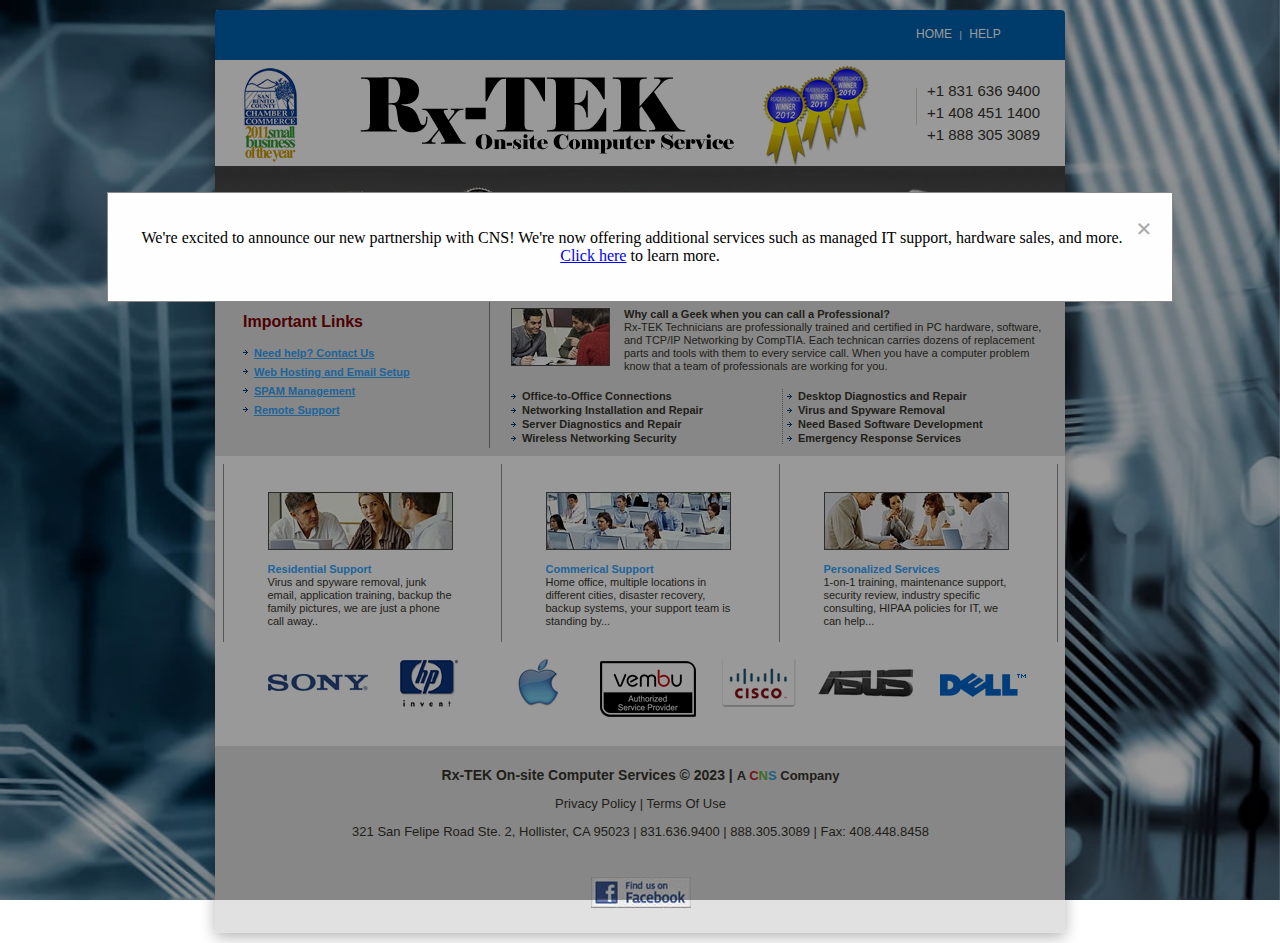
==== index.html @ 3c139847 "Initial Upload" ====
<!DOCTYPE html PUBLIC "-//W3C//DTD XHTML 1.0 Strict//EN" "http://www.w3.org/TR/xhtml1/DTD/xhtml1-strict.dtd">
<html xmlns="http://www.w3.org/1999/xhtml" xml:lang="en">

	<meta http-equiv="content-type" content="text/html;charset=utf-8" />
	<head><title>
		Rx-TEK - Computer Support and Repair
	</title>
		<meta name="description" content="Home of Hollister&#39;s Award Winning Rx-TEK Computer Support and Repair" />
		<meta name="keywords" content="Hollister Computer Repair, computer repair, Hollister, hard drive repair, memory repair, technical support, Windows repair, Mac repair, OS X, Windows 7, Windows 10, Windows 11, support, hollister, CA, Dell, HP, Sony, Onforce.com, Microsoft, Network, network repair, San Benito, Santa Clara, Monterey, Santa Cruz, virus removal, computer upgrades, Computer assistant, computer training, san benito county chamber of commerce, anti-virus, computer crash, printer repair, comptia, A+, network+, certifed, vista, windows, MAC, apple" />
		<meta name="author" content="Erick Johnson, Rx-TEK Owner Updated by Steven Olsen, https://gandh.dev" />
		<link href="App_Themes/Main_Theme/style.css?v3" rel="stylesheet" type="text/css" />
		<style type="text/css">
			.style1 {
				font-size: 16px;
				font-weight: bold;
				text-align: center;
				color: Maroon;
				height: 33px;
			}
            /* The Modal (background) */
            .modal {
                display: none; /* Hidden by default */
                position: fixed; /* Stay in place */
                z-index: 1; /* Sit on top */
                left: 0;
                top: 0;
                width: 100%; /* Full width */
                height: 100%; /* Full height */
                overflow: auto; /* Enable scroll if needed */
                background-color: rgb(0,0,0); /* Fallback color */
                background-color: rgba(0,0,0,0.4); /* Black w/ opacity */
            }
    
            /* Modal Content/Box */
            .modal-content {
                background-color: #fefefe;
                margin: 15% auto; /* 15% from the top and centered */
                padding: 20px;
                border: 1px solid #888;
                width: 80%; /* Could be more or less, depending on screen size */
            }
    
            /* The Close Button */
            .close {
                color: #aaa;
                float: right;
                font-size: 28px;
                font-weight: bold;
            }
    
            .close:hover,
            .close:focus {
                color: black;
                text-decoration: none;
                cursor: pointer;
            }
        </style>
	</head>
	<body>

		<div id="fb-root"></div>
		<script>    (function (d, s, id) {
			var js, fjs = d.getElementsByTagName(s)[0]
			if (d.getElementById(id)) return
			js = d.createElement(s)
			js.id = id
			js.src = '//connect.facebook.net/en_US/all.js#xfbml=1'
			fjs.parentNode.insertBefore(js, fjs)
		}(document, 'script', 'facebook-jssdk'))</script>


		<div id="page-background"><img src="App_Themes/Main_Theme/circuit.jpg" width="100%" height="100%" alt="" />
		</div>
		<div id="content">
				<div id="wrap">

					<table border="0" cellpadding="0" cellspacing="0" style="height:100%;">
						<tr>
							<td style="height:271px; width:100%;">
								<table border="0" cellpadding="0" cellspacing="0" style="width:100%; height:100%">
									<tr>
										<td style="width:50%">
											<table border="0" cellpadding="0" cellspacing="0" style="width:100%; height:100%;">
												<tr>
													<td style="background-image:url(images/rez_top.jpg); background-repeat:repeat-x; width:50%; background-position:right top;">
														<img src="images/spacer.gif" width="1" height="1" alt="" />

													</td>
												</tr>
											</table>
										</td>
										<td style="width:850px; background-color:#FFF; background-image:url(images/rez_top.jpg); background-repeat:repeat-x;">
											<table border="0" cellpadding="0" cellspacing="0" style="width:850px;">
												<tr>
													<td style="height:156px;">
														<table border="0" cellpadding="0" cellspacing="0">
															<tr>
																<td style="width:700px;">
																	<table border="0" cellpadding="0" cellspacing="0" style="margin:55px 0 0 10px;">
																		<tr>
																			<td width="650px">
																				<a href="/">
																					<img src="images/slogan.jpg" border="0" alt="" />
																				</a>
																			</td>
																		</tr>
																	</table>
																</td>
																<td class="top">
																	<table border="0" cellpadding="0" cellspacing="0" style="margin-top:23px;">
																		<tr>
																			<td>
																				<a href="http://www.rx-tek.com/">home</a> &nbsp; | &nbsp;
																				<a target="_blank" href="https://cns4u.hostedrmm.com:8040/Bin/ConnectWiseControl.ClientSetup.exe?h=cns4u.hostedrmm.com&p=8041&k=BgIAAACkAABSU0ExAAgAAAEAAQDB99qOulqyajycQgpAWFS4miU0RD%2BtLrZeooclTwqsjcJhZjZfjXXOSsLExzoBcEnql6n0zeI%2BNtDjV15PBPIqe59pa%2BZ2r9wiPVo5TqSxIy8DNh%2BIc7RdghzqhdNXAtwe7vNRB3SgUNmTYQLQ9v3xgme86G1er0rMbxJ0F9V0YDHq3i4%2BMMpIjRkWqAoR6XPsjeEBhaw%2Be%2Bo2YdL2f9gAVxtAaGmlbYSjjJkJBBN0ebgNI67VxACVyxZ10OnyM5OXRc7GDCHGw%2FgIyf3CUtzNK3xmwur5aVWWUpIQfAnYxQQeR83gxcuCJGrAPULqK2%2FXTAI1XWMvpMki9uEufsSw&e=Access&y=Guest&t=&c=&c=&c=&c=&c=&c=&c=&c=">help</a>
																			</td>
																		</tr>
																		<tr>
																			<td>
																				<img src="images/spacer.gif" width="1" height="34" alt="">
																			</td>
																		</tr>
																		<tr>
																			<td colspan="10">
																				<table border="0" cellpadding="0" cellspacing="0">
																					<tr>
																						<td>
																							<img src="images/a2.jpg" alt="" style="margin-top: 8px;">
																						</td>
																						<td>
																							<table border="0" cellpadding="0" cellspacing="0" style="margin:0 0 0 10px;">
																								<tr>
																									<td><b>+1 831 636 9400
																										<br />+1 408 451 1400
																										<br />+1 888 305 3089</b>
																									</td>
																								</tr>
																							</table>
																						</td>
																					</tr>
																				</table>
																			</td>
																		</tr>
																	</table>
																</td>
															</tr>
														</table>
													</td>
												</tr>
												<tr>
													<td>
														<table border="0" cellpadding="0" cellspacing="0" style="margin-left:65px;">
															<tr>
																<td>
																	<a href="/about"><img src="images/m1.jpg" onmouseover="this.src='images/m1m.jpg'" onmouseout="this.src='images/m1.jpg'" /></a>
																</td>
																<td>
																	<a href="/help"><img src="images/m2.jpg" onmouseover="this.src='images/m2m.jpg'" onmouseout="this.src='images/m2.jpg'" /></a>
																</td>
																<td>
																	<a href="/hardware"><img src="images/m3.jpg" onmouseover="this.src='images/m3m.jpg'" onmouseout="this.src='images/m3.jpg'" /></a>
																</td>
																<td>
																	<a href="/software"><img src="images/m4.jpg" onmouseover="this.src='images/m4m.jpg'" onmouseout="this.src='images/m4.jpg'" /></a>
																</td>
																<td>
																	<a href="/contact"><img src="images/m5.jpg" onmouseover="this.src='images/m5m.jpg'" onmouseout="this.src='images/m5.jpg'" /></a>
																</td>
															</tr>
														</table>
													</td>
												</tr>
											</table>
										</td>
									</tr>
								</table>
							</td>
						</tr>


						<tr>
							<td width="100%">
								<table border="0" cellpadding="8" cellspacing="0" bgcolor="#FFFFFF">
									<tr>
										<td style="width:100%; background-color:#E1E1E1" align="left">
											<table border="0" cellpadding="0" cellspacing="0" bgcolor="#E1E1E1">
												<tr>
													<td style="width:266px;">
														<table border="0" cellpadding="0" cellspacing="20" style="width:266px;">
															<tr>
																<td>
																	<span class="RedHeaderCenter">Important Links</span>
																	<br /><br />
																	<div class="r3">
																		<ul style="line-height: 18px;">
																			<li>
																				<a href="/contact">Need help? Contact Us</a>
																			</li>
																			<li>
																				<a target="_blank" href="http://www.securepaynet.net/?prog_id=rxtek">Web Hosting and Email Setup</a>
																			</li>
																			<li>
																				<a target="_blank" href="http://spam.rx-tek.com/">SPAM Management</a>
																			</li>
																			<li>
																				<a target="_blank" href="https://cns4u.hostedrmm.com:8040/Bin/ConnectWiseControl.ClientSetup.exe?h=cns4u.hostedrmm.com&p=8041&k=BgIAAACkAABSU0ExAAgAAAEAAQDB99qOulqyajycQgpAWFS4miU0RD%2BtLrZeooclTwqsjcJhZjZfjXXOSsLExzoBcEnql6n0zeI%2BNtDjV15PBPIqe59pa%2BZ2r9wiPVo5TqSxIy8DNh%2BIc7RdghzqhdNXAtwe7vNRB3SgUNmTYQLQ9v3xgme86G1er0rMbxJ0F9V0YDHq3i4%2BMMpIjRkWqAoR6XPsjeEBhaw%2Be%2Bo2YdL2f9gAVxtAaGmlbYSjjJkJBBN0ebgNI67VxACVyxZ10OnyM5OXRc7GDCHGw%2FgIyf3CUtzNK3xmwur5aVWWUpIQfAnYxQQeR83gxcuCJGrAPULqK2%2FXTAI1XWMvpMki9uEufsSw&e=Access&y=Guest&t=&c=&c=&c=&c=&c=&c=&c=&c=">Remote Support</a>
																			</li>
																		</ul>
																	</div>
																</td>
															</tr>
														</table>
													</td>
													<td style="width:1px; height:137px; background-color:#838383;">
														<br />
														<img src="images/spacer.gif" width="1" height="137" alt="" />
													</td>
													<td>
														<br />
														<img src="images/spacer.gif" width="21" height="1" alt="" />
													</td>
													<td>
														<br />
														<table border="0" cellpadding="0" cellspacing="0">
															<tr>
																<td>
																	<img src="images/3f1.jpg" alt="" style="margin-right:14px; float:left;" />
																</td>
																<td>
																	<b>Why call a Geek when you can call a Professional?</b><br>
																	Rx-TEK Technicians are professionally trained and certified in PC hardware, software, and TCP/IP Networking by
																	CompTIA.
																	Each technican carries dozens of replacement parts and tools with them to every service call. When you have a computer problem know that a team of professionals are working for you.
																</td>
															</tr>
															<tr>
																<td>
																	<img src="images/spacer.gif" width="1" height="13" alt="">
																</td>
															</tr>
															<tr>
																<td style="height:27px;" colspan="2">
																	<table border="0" cellpadding="0" cellspacing="0" style="height:100%;width:100%;">
																		<tr>
																			<td width="50%">
																				<ul style="margin:0; padding:0; list-style:none" class="r1">
																					<li>Office-to-Office Connections</li>
																					<li>Networking Installation and Repair</li>
																					<li>Server Diagnostics and Repair</li>
																					<li>Wireless Networking Security</li>
																				</ul>
																			</td>
																			<td style=" background-image:url(images/b_bgr.jpg); background-repeat:repeat-y; width:10px; height:100%;">
																				<img src="images/spacer.gif" width="5" height="1" alt="" />
																			</td>
																			<td width="50%">
																				<ul style="margin:0; padding:0; list-style:none" class="r1">
																					<li>Desktop Diagnostics and Repair</li>
																					<li>Virus and Spyware Removal</li>
																					<li>Need Based Software Development</li>
																					<li>Emergency Response Services</li>
																				</ul>
																			</td>
																		</tr>
																	</table>
																</td>
															</tr>
														</table>
													</td>
												</tr>
											</table>
										</td>
									</tr>
									<tr>
										<td style="width:100%; height:225px;" class="txt2" align="center">
											<table border="0" cellpadding="0" cellspacing="0" align="center" style="width:100%; background-color:#FFF">
												<tr>
													<td style="height:100%; width:1px; background-color:#929292">
														<img src="images/spacer.gif" width="1" height="1" alt="">
													</td>
													<td>
														<img src="images/spacer.gif" width="20" height="1" alt="">
													</td>
													<td style="width:208px;">
														<table border="0" cellpadding="0" cellspacing="0" align="center" width="190px">
															<tr>
																<td>
																	<img src="images/3title3.jpg" style="margin-bottom:7px;" alt="">
																</td>
															</tr>
															<tr>
																<td>
																	<img src="images/3f2.jpg" alt="" align="absmiddle">
																</td>
															</tr>
															<tr>
																<td align="left">
																	<br>
																	<b>Residential Support</b><br>Virus and spyware removal, junk email, application training, backup the family pictures, we are just a phone call away..
																</td>
															</tr>
															<tr>
																<td>
																	<img src="images/spacer.gif" width="1" height="11" alt="">
																</td>
															</tr>
														</table>
													</td>
													<td>
														<img src="images/spacer.gif" width="20" height="1" alt="">
													</td>
													<td style="height:100%; width:1px; background-color:#929292">
														<img src="images/spacer.gif" width="1" height="1" alt="">
													</td>
													<td>
														<img src="images/spacer.gif" width="20" height="1" alt="">
													</td>
													<td style="width:208px;">
														<table border="0" cellpadding="0" cellspacing="0" align="center" width="190px">
															<tr>
																<td>
																	<img src="images/3title3.jpg" style="margin-bottom:7px;" alt="">
																</td>
															</tr>
															<tr>
																<td>
																	<img src="images/3f3.jpg" alt="" align="absmiddle">
																</td>
															</tr>
															<tr>
																<td align="left">
																	<br>
																	<b>Commerical Support</b><br>Home office, multiple locations in different cities, disaster recovery, backup systems, your support team is standing by...
																</td>
															</tr>
															<tr>
																<td>
																	<img src="images/spacer.gif" width="1" height="11" alt="">
																</td>
															</tr>
														</table>
													</td>
													<td>
														<img src="images/spacer.gif" width="20" height="1" alt="">
													</td>
													<td style="height:100%; width:1px; background-color:#929292">
														<img src="images/spacer.gif" width="1" height="1" alt="">
													</td>
													<td>
														<img src="images/spacer.gif" width="20" height="1" alt="">
													</td>
													<td style="width:208px;">
														<table border="0" cellpadding="0" cellspacing="0" align="center" width="190px">
															<tr>
																<td>
																	<img src="images/3title3.jpg" style="margin-bottom:7px;" alt="">
																</td>
															</tr>
															<tr>
																<td>
																	<img src="images/3f4.jpg" alt="" align="absmiddle">
																</td>
															</tr>
															<tr>
																<td align="left">
																	<br>
																	<b>Personalized Services</b>
																	<br>1-on-1 training, maintenance support, security review, industry specific consulting, HIPAA policies for IT, we can help...
																</td>
															</tr>
															<tr>
																<td>
																	<img src="images/spacer.gif" width="1" height="11" alt="">
																</td>
															</tr>
														</table>
													</td>
													<td>
														<img src="images/spacer.gif" width="20" height="1" alt="">
													</td>
													<td style="height:100%; width:1px; background-color:#929292">
														<img src="images/spacer.gif" width="1" height="1" alt="">
													</td>
												</tr>
											</table>
											<table border="0" style="margin:10px 10px 10px 40px" cellpadding="5" cellspacing="0">
												<tr>
													<td>
														<a href="https://www.sony.com/">
															<img src="images/sony.gif" border="0">
														</a>
													</td>
													<td>
														<a href="https://www.hp.com/">
															<img src="images/hp.gif" border="0">
														</a>
													</td>
													<td>
														<a href="https://www.apple.com/">
															<img src="images/apple.gif" border="0">
														</a>
													</td>
													<td>
														<a href="https://www.bdrsuite.com/">
															<img src="images/vembu.gif" border="0">
														</a>
													</td>

													<td>
														<a href="https://www.cisco.com/">
															<img src="images/cisco.gif" border="0">
														</a>
													</td>
													<td>
														<a href="https://www.asus.com/">
															<img src="images/asus.gif" border="0">
														</a>
													</td>
													<td>
														<a href="https://www.dell.com/">
															<img src="images/dell.gif" border="0">
														</a>
													</td>
												</tr>
											</table>
										</td>
									</tr>
								</table>
							</td>
						</tr>


						<tr>
							<td>

							</td>
						</tr>

						<tr>
							<td style="height:100%; width:100%; background-color:#E1E1E1">
								<table border="0" cellpadding="0" cellspacing="0" style="width:100%; height:100%;  background-color:#E1E1E1">
									<tr>
										<td width="50%"></td>
										<td width="400px">
											<table border="0" cellpadding="0" cellspacing="0" style="margin-top:19px; width:766px; height:58px;">
												<tr>
													<td class="end">
														<div align="center" id="footer">
															<div style="font-size: 14px; font-weight: 600;">
																Rx-TEK On-site Computer Services &copy; 2023 |
																<a href="https://cns4u.com/" style="text-decoration: none;" title="Computer Networking Solutions">
																	A <span style="color:#c32326">C</span><span style="color: #6CB545">N</span><span style="color: #3AA1D8">S</span> Company
																</a>
															</div>
															<div style="margin: 8px 0;">
																<a href="/privacy">Privacy Policy</a> |
																<a href="/terms">Terms Of Use</a>
															</div>
															321 San Felipe Road Ste. 2, Hollister, CA 95023 | 831.636.9400 | 888.305.3089 | Fax: 408.448.8458<br />
															<div style="margin: 0 0 15px;" align="center" class="fb-like" data-href="http://www.facebook.com/pages/Rx-TEK-Computers/149558778413383" data-send="true" data-width="200" data-show-faces="false"></div>
															<br />
															<a href="http://www.facebook.com/pages/Rx-TEK-Computers/149558778413383" target="_blank"><img alt="http://www.facebook.com/pages/Rx-TEK-Computers/149558778413383" src="images/fb.jpg" /></a>
														</div>
													</td>
												</tr>
												<tr>
													<td class="end">
														<div align="center"></div>
													</td>
												</tr>
											</table>
										</td>
										<td width="50%"></td>
									</tr>
								</table>
							</td>
						</tr>
					</table>
				</div>

		<!-- The Modal -->
<div id="myModal" class="modal">

    <!-- Modal content -->
    <div class="modal-content">
      <span class="close">&times;</span>
      <p>We're excited to announce our new partnership with CNS! We're now offering additional services such as managed IT support, hardware sales, and more. <a href="https://www.cns4u.com">Click here</a> to learn more.</p>
    </div>
  
  </div>
        
            </div>


        <!--Begin Model Script Tags-->
        <script>
            // Get the modal
            var modal = document.getElementById("myModal");
            
            // Get the button that opens the modal
            var btn = document.getElementById("myBtn");
            
            // Get the <span> element that closes the modal
            var span = document.getElementsByClassName("close")[0];
            
            // When the user loads the page, open the modal 
            window.onload = function() {
              modal.style.display = "block";
            }
            
            // When the user clicks on <span> (x), close the modal
            span.onclick = function() {
              modal.style.display = "none";
            }
            
            // When the user clicks anywhere outside of the modal, close it
            window.onclick = function(event) {
              if (event.target == modal) {
                modal.style.display = "none";
              }
            }
            </script>

	</body>
</html>
---- App_Themes/Main_Theme/style.css ----
#wrap{
    margin: 0 auto;
    width: 850px;
    box-shadow: 0px 4px 15px rgba(0,0,0, .3);
    border-radius: 4px;
    overflow: hidden;
}

body {
width:100%;
height:100%;
top: 0px;
text-align:center; /*For IE6 */
margin: 0 0 0 0;
padding: 0;
}

#page-background {position:fixed; top:0; left:0; width:100%; height:100%;}
#content {position:relative; z-index:1; padding:10px;}

form {margin:0; padding:0}

td, tr {font:11px/13px tahoma, arial, helvetica, sans-serif; color:#38352D; vertical-align:top;  text-align:left;}
a, img {border:none;}

.end{ color:#38352D; text-decoration:none; font-size:9px;}
.end a{ color:#38352D; text-decoration:none; font-size:9px;}
.end a:hover{ color:#38352D; text-decoration:underline; font-size:9px;}

.m1{ background-image:url(../../images/m1.jpg); background-repeat:no-repeat;}
.m1m{ background-image:url(../../images/m1m.jpg); background-repeat:no-repeat;}
.m2{ background-image:url(../../images/m2.jpg); background-repeat:no-repeat;}
.m2m{ background-image:url(../../images/m2m.jpg); background-repeat:no-repeat;}
.m3{ background-image:url(../../images/m3.jpg); background-repeat:no-repeat;}
.m3m{ background-image:url(../../images/m3m.jpg); background-repeat:no-repeat;}
.m4{ background-image:url(../../images/m4.jpg); background-repeat:no-repeat;}
.m4m{ background-image:url(../../images/m4m.jpg); background-repeat:no-repeat;}
.m5{ background-image:url(../../images/m5.jpg); background-repeat:no-repeat;}
.m5m{ background-image:url(../../images/m5m.jpg); background-repeat:no-repeat;}

.top > table { margin-top: 18px !important;}
.top td{color:#FFFFFF; text-decoration:none; font-size:9px;}
.top td b{color:#38352D; text-decoration:none; font-size:15px; font-weight:400; line-height: 22px;}
.top td a{color:#FFFFFF; text-decoration:none; font-size:12px;text-transform: uppercase;}
.top td a:hover{text-decoration:underline;}

.txt1 td { color:#38352D; text-decoration:none}
.txt1 td strong{ color:#33A7FF; font-weight:400;}
.txt1 td b{ color:#38352D; font-weight:900;}
.txt1 td strong a{ color:#003E7D; font-weight:900; text-decoration:underline;  font-weight:400;}
.txt1 td strong a:hover{ color:#003E7D; font-weight:900; text-decoration:none}
.txt1 td span a{color:#9D080D; text-decoration:none; font-size:14px; font-weight:900}
.txt1 td span a:hover{text-decoration:underline; color:#9D080D; font-size:14px; font-weight:900;}
.x a{color:#33A7FF; text-decoration:none; font-weight:400}
.x a:hover{text-decoration:underline; color:#33A7FF; font-weight:400;}
.x1 a{color:#9D080D; text-decoration:none; font-weight:400; font-size:9px;}
.x1 a:hover{text-decoration:underline; color:#9D080D; font-weight:400; font-size:9px;}

.txt2 td { color:#38352D; text-decoration:none}
.txt2 td strong{ color:#33A7FF;  text-decoration:none; font-size:11px; font-weight:400;}
.txt2 td b{ color:#33A7FF;  text-decoration:none; font-size:11px; font-weight:900;}
.txt2 td strong a{ color:#9D080D;  text-decoration:none; font-size:9px; font-weight:400}
.txt2 td strong a:hover{ color:#9D080D; text-decoration:underline;  font-size:9px;  font-weight:400}
.txt2 td b a{ color:#9D080D;  text-decoration:none; font-size:14px; font-weight:900}
.txt2 td b a:hover{ color:#9D080D; text-decoration:underline;  font-size:14px;  font-weight:900}


.r1 ul { margin:0; padding:0; list-style:none;}
.r1 li { background:url(../../images/ch_1.gif) center left no-repeat; margin:0 0 0 0; padding:1px 0 0 11px; font-weight:900;}
.r1 li a {line-height:16px; color:#003E7D; text-decoration:underline; font-weight:400; background-position:left top; font-weight:900;}
.r1 li a:hover { text-decoration:none;}

.r2 ul { margin:0; padding:0; list-style:none;}
.r2 li { background:url(../../images/ch_11.gif) center left no-repeat; margin:0 0 0 0; padding:1px 0 0 11px;}
.r2 li a {line-height:16px; color:#33A7FF; text-decoration:underline; font-weight:400; background-position:left top;}
.r2 li a:hover { text-decoration:none;}

.r3 ul { margin:0; padding:0; list-style:none;}
.r3 li { background:url(../../images/ch_11.gif) center left no-repeat; margin:0 0 0 0; padding:1px 0 0 11px; font-weight:900}
.r3 li a {line-height:16px; color:#33A7FF; text-decoration:underline; font-weight:400; background-position:left top; font-weight:900}
.r3 li a:hover { text-decoration:none;}

.ins a{ color:#33A7FF; text-decoration:underline}
.ins a:hover{ color:#33A7FF; text-decoration:none;}

input{color:#636363; padding:2px 0 1px 6px; border:1px solid #929292; font-size:11px;
}

textarea{ font-family:tahom, arial, helvetica, sans-serifwidth; width:182px; height:153px; color:#636363; padding:1px 0 1px 6px;  border:1px solid; font-size:11px; border:1px solid #929292; font-size:11px; }

.kn a{font-size:9px; line-height:13px; color:#9D080D; vertical-align:top; text-align:left; text-decoration:none;}
.kn a:hover{ text-decoration:underline}

#blanket {
 background-color:#111;
 opacity: 0.65;
 filter:alpha(opacity=65);
 position:absolute;
 z-index: 9001;
 top:0px;
 left:0px;
 width:100%;
 }

#popUpDiv, #popUpDiv2, #popUpDiv3, #popUpDiv4, #popUpDiv5, #popUpDiv6, #popUpDiv7 {
 position:absolute;
 background-color:#eeeeee;
 width:450px;
 height:400px;
 z-index: 9002;
}

.BlueHeaderCenter
{
    font-size:16px;
    font-weight:bold;
    text-align:center;
    color:Blue;
}

.RedHeaderCenter
{
    font-size:16px;
    font-weight:bold;
    text-align:center;
    color:Maroon;
}

#footer {
    font-size: 13px;
    line-height: 20px;
    padding-bottom: 19px;
}

#footer a {
    font-size: 13px;
    line-height: 20px;
}

#form1 input[type="text"], #form1 textarea {
    border: 1px solid #222;
    padding: 4px 8px;
    width: 365px;
    font-size: 12px;
    line-height: 14px;
}

#form1 label {
    display: block;
    width: 365px;
    margin-bottom: 3px;
    font-size: 13px;
}

#form1 input[type="submit"] {
    background: #0062b0;
    color: #fff;
    padding: 8px 12px;
    border: 1px solid #08467D;
    display: block;
    margin: 15px 0;
    font-size: 14px;
    border-radius: 4px;
    cursor: pointer;
}

#last_name { display: none; }

.fb-like.fb_iframe_widget {
    margin-top: 15px !important;
    display: block;
}
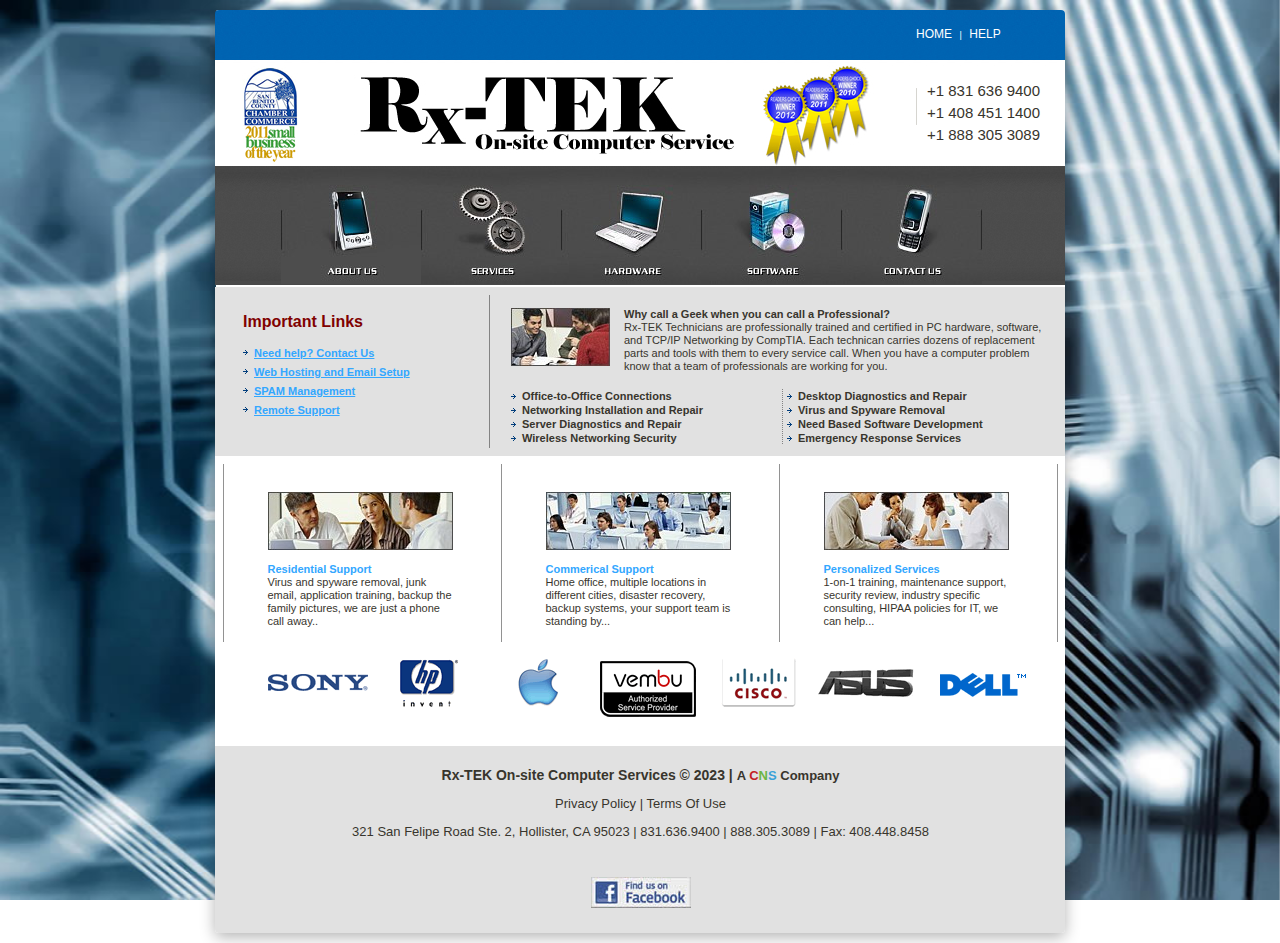
==== commit 1e2ef8b2: "Rename index-main.html to index.html" ====
--- a/index.html
+++ b/index.html
@@ -1,525 +1,451 @@
-
-<!DOCTYPE html PUBLIC "-//W3C//DTD XHTML 1.0 Strict//EN" "http://www.w3.org/TR/xhtml1/DTD/xhtml1-strict.dtd">
-<html xmlns="http://www.w3.org/1999/xhtml" xml:lang="en">
-
-	<meta http-equiv="content-type" content="text/html;charset=utf-8" />
-	<head><title>
-		Rx-TEK - Computer Support and Repair
-	</title>
-		<meta name="description" content="Home of Hollister&#39;s Award Winning Rx-TEK Computer Support and Repair" />
-		<meta name="keywords" content="Hollister Computer Repair, computer repair, Hollister, hard drive repair, memory repair, technical support, Windows repair, Mac repair, OS X, Windows 7, Windows 10, Windows 11, support, hollister, CA, Dell, HP, Sony, Onforce.com, Microsoft, Network, network repair, San Benito, Santa Clara, Monterey, Santa Cruz, virus removal, computer upgrades, Computer assistant, computer training, san benito county chamber of commerce, anti-virus, computer crash, printer repair, comptia, A+, network+, certifed, vista, windows, MAC, apple" />
-		<meta name="author" content="Erick Johnson, Rx-TEK Owner Updated by Steven Olsen, https://gandh.dev" />
-		<link href="App_Themes/Main_Theme/style.css?v3" rel="stylesheet" type="text/css" />
-		<style type="text/css">
-			.style1 {
-				font-size: 16px;
-				font-weight: bold;
-				text-align: center;
-				color: Maroon;
-				height: 33px;
-			}
-            /* The Modal (background) */
-            .modal {
-                display: none; /* Hidden by default */
-                position: fixed; /* Stay in place */
-                z-index: 1; /* Sit on top */
-                left: 0;
-                top: 0;
-                width: 100%; /* Full width */
-                height: 100%; /* Full height */
-                overflow: auto; /* Enable scroll if needed */
-                background-color: rgb(0,0,0); /* Fallback color */
-                background-color: rgba(0,0,0,0.4); /* Black w/ opacity */
-            }
-    
-            /* Modal Content/Box */
-            .modal-content {
-                background-color: #fefefe;
-                margin: 15% auto; /* 15% from the top and centered */
-                padding: 20px;
-                border: 1px solid #888;
-                width: 80%; /* Could be more or less, depending on screen size */
-            }
-    
-            /* The Close Button */
-            .close {
-                color: #aaa;
-                float: right;
-                font-size: 28px;
-                font-weight: bold;
-            }
-    
-            .close:hover,
-            .close:focus {
-                color: black;
-                text-decoration: none;
-                cursor: pointer;
-            }
-        </style>
-	</head>
-	<body>
-
-		<div id="fb-root"></div>
-		<script>    (function (d, s, id) {
-			var js, fjs = d.getElementsByTagName(s)[0]
-			if (d.getElementById(id)) return
-			js = d.createElement(s)
-			js.id = id
-			js.src = '//connect.facebook.net/en_US/all.js#xfbml=1'
-			fjs.parentNode.insertBefore(js, fjs)
-		}(document, 'script', 'facebook-jssdk'))</script>
-
-
-		<div id="page-background"><img src="App_Themes/Main_Theme/circuit.jpg" width="100%" height="100%" alt="" />
-		</div>
-		<div id="content">
-				<div id="wrap">
-
-					<table border="0" cellpadding="0" cellspacing="0" style="height:100%;">
-						<tr>
-							<td style="height:271px; width:100%;">
-								<table border="0" cellpadding="0" cellspacing="0" style="width:100%; height:100%">
-									<tr>
-										<td style="width:50%">
-											<table border="0" cellpadding="0" cellspacing="0" style="width:100%; height:100%;">
-												<tr>
-													<td style="background-image:url(images/rez_top.jpg); background-repeat:repeat-x; width:50%; background-position:right top;">
-														<img src="images/spacer.gif" width="1" height="1" alt="" />
-
-													</td>
-												</tr>
-											</table>
-										</td>
-										<td style="width:850px; background-color:#FFF; background-image:url(images/rez_top.jpg); background-repeat:repeat-x;">
-											<table border="0" cellpadding="0" cellspacing="0" style="width:850px;">
-												<tr>
-													<td style="height:156px;">
-														<table border="0" cellpadding="0" cellspacing="0">
-															<tr>
-																<td style="width:700px;">
-																	<table border="0" cellpadding="0" cellspacing="0" style="margin:55px 0 0 10px;">
-																		<tr>
-																			<td width="650px">
-																				<a href="/">
-																					<img src="images/slogan.jpg" border="0" alt="" />
-																				</a>
-																			</td>
-																		</tr>
-																	</table>
-																</td>
-																<td class="top">
-																	<table border="0" cellpadding="0" cellspacing="0" style="margin-top:23px;">
-																		<tr>
-																			<td>
-																				<a href="http://www.rx-tek.com/">home</a> &nbsp; | &nbsp;
-																				<a target="_blank" href="https://cns4u.hostedrmm.com:8040/Bin/ConnectWiseControl.ClientSetup.exe?h=cns4u.hostedrmm.com&p=8041&k=BgIAAACkAABSU0ExAAgAAAEAAQDB99qOulqyajycQgpAWFS4miU0RD%2BtLrZeooclTwqsjcJhZjZfjXXOSsLExzoBcEnql6n0zeI%2BNtDjV15PBPIqe59pa%2BZ2r9wiPVo5TqSxIy8DNh%2BIc7RdghzqhdNXAtwe7vNRB3SgUNmTYQLQ9v3xgme86G1er0rMbxJ0F9V0YDHq3i4%2BMMpIjRkWqAoR6XPsjeEBhaw%2Be%2Bo2YdL2f9gAVxtAaGmlbYSjjJkJBBN0ebgNI67VxACVyxZ10OnyM5OXRc7GDCHGw%2FgIyf3CUtzNK3xmwur5aVWWUpIQfAnYxQQeR83gxcuCJGrAPULqK2%2FXTAI1XWMvpMki9uEufsSw&e=Access&y=Guest&t=&c=&c=&c=&c=&c=&c=&c=&c=">help</a>
-																			</td>
-																		</tr>
-																		<tr>
-																			<td>
-																				<img src="images/spacer.gif" width="1" height="34" alt="">
-																			</td>
-																		</tr>
-																		<tr>
-																			<td colspan="10">
-																				<table border="0" cellpadding="0" cellspacing="0">
-																					<tr>
-																						<td>
-																							<img src="images/a2.jpg" alt="" style="margin-top: 8px;">
-																						</td>
-																						<td>
-																							<table border="0" cellpadding="0" cellspacing="0" style="margin:0 0 0 10px;">
-																								<tr>
-																									<td><b>+1 831 636 9400
-																										<br />+1 408 451 1400
-																										<br />+1 888 305 3089</b>
-																									</td>
-																								</tr>
-																							</table>
-																						</td>
-																					</tr>
-																				</table>
-																			</td>
-																		</tr>
-																	</table>
-																</td>
-															</tr>
-														</table>
-													</td>
-												</tr>
-												<tr>
-													<td>
-														<table border="0" cellpadding="0" cellspacing="0" style="margin-left:65px;">
-															<tr>
-																<td>
-																	<a href="/about"><img src="images/m1.jpg" onmouseover="this.src='images/m1m.jpg'" onmouseout="this.src='images/m1.jpg'" /></a>
-																</td>
-																<td>
-																	<a href="/help"><img src="images/m2.jpg" onmouseover="this.src='images/m2m.jpg'" onmouseout="this.src='images/m2.jpg'" /></a>
-																</td>
-																<td>
-																	<a href="/hardware"><img src="images/m3.jpg" onmouseover="this.src='images/m3m.jpg'" onmouseout="this.src='images/m3.jpg'" /></a>
-																</td>
-																<td>
-																	<a href="/software"><img src="images/m4.jpg" onmouseover="this.src='images/m4m.jpg'" onmouseout="this.src='images/m4.jpg'" /></a>
-																</td>
-																<td>
-																	<a href="/contact"><img src="images/m5.jpg" onmouseover="this.src='images/m5m.jpg'" onmouseout="this.src='images/m5.jpg'" /></a>
-																</td>
-															</tr>
-														</table>
-													</td>
-												</tr>
-											</table>
-										</td>
-									</tr>
-								</table>
-							</td>
-						</tr>
-
-
-						<tr>
-							<td width="100%">
-								<table border="0" cellpadding="8" cellspacing="0" bgcolor="#FFFFFF">
-									<tr>
-										<td style="width:100%; background-color:#E1E1E1" align="left">
-											<table border="0" cellpadding="0" cellspacing="0" bgcolor="#E1E1E1">
-												<tr>
-													<td style="width:266px;">
-														<table border="0" cellpadding="0" cellspacing="20" style="width:266px;">
-															<tr>
-																<td>
-																	<span class="RedHeaderCenter">Important Links</span>
-																	<br /><br />
-																	<div class="r3">
-																		<ul style="line-height: 18px;">
-																			<li>
-																				<a href="/contact">Need help? Contact Us</a>
-																			</li>
-																			<li>
-																				<a target="_blank" href="http://www.securepaynet.net/?prog_id=rxtek">Web Hosting and Email Setup</a>
-																			</li>
-																			<li>
-																				<a target="_blank" href="http://spam.rx-tek.com/">SPAM Management</a>
-																			</li>
-																			<li>
-																				<a target="_blank" href="https://cns4u.hostedrmm.com:8040/Bin/ConnectWiseControl.ClientSetup.exe?h=cns4u.hostedrmm.com&p=8041&k=BgIAAACkAABSU0ExAAgAAAEAAQDB99qOulqyajycQgpAWFS4miU0RD%2BtLrZeooclTwqsjcJhZjZfjXXOSsLExzoBcEnql6n0zeI%2BNtDjV15PBPIqe59pa%2BZ2r9wiPVo5TqSxIy8DNh%2BIc7RdghzqhdNXAtwe7vNRB3SgUNmTYQLQ9v3xgme86G1er0rMbxJ0F9V0YDHq3i4%2BMMpIjRkWqAoR6XPsjeEBhaw%2Be%2Bo2YdL2f9gAVxtAaGmlbYSjjJkJBBN0ebgNI67VxACVyxZ10OnyM5OXRc7GDCHGw%2FgIyf3CUtzNK3xmwur5aVWWUpIQfAnYxQQeR83gxcuCJGrAPULqK2%2FXTAI1XWMvpMki9uEufsSw&e=Access&y=Guest&t=&c=&c=&c=&c=&c=&c=&c=&c=">Remote Support</a>
-																			</li>
-																		</ul>
-																	</div>
-																</td>
-															</tr>
-														</table>
-													</td>
-													<td style="width:1px; height:137px; background-color:#838383;">
-														<br />
-														<img src="images/spacer.gif" width="1" height="137" alt="" />
-													</td>
-													<td>
-														<br />
-														<img src="images/spacer.gif" width="21" height="1" alt="" />
-													</td>
-													<td>
-														<br />
-														<table border="0" cellpadding="0" cellspacing="0">
-															<tr>
-																<td>
-																	<img src="images/3f1.jpg" alt="" style="margin-right:14px; float:left;" />
-																</td>
-																<td>
-																	<b>Why call a Geek when you can call a Professional?</b><br>
-																	Rx-TEK Technicians are professionally trained and certified in PC hardware, software, and TCP/IP Networking by
-																	CompTIA.
-																	Each technican carries dozens of replacement parts and tools with them to every service call. When you have a computer problem know that a team of professionals are working for you.
-																</td>
-															</tr>
-															<tr>
-																<td>
-																	<img src="images/spacer.gif" width="1" height="13" alt="">
-																</td>
-															</tr>
-															<tr>
-																<td style="height:27px;" colspan="2">
-																	<table border="0" cellpadding="0" cellspacing="0" style="height:100%;width:100%;">
-																		<tr>
-																			<td width="50%">
-																				<ul style="margin:0; padding:0; list-style:none" class="r1">
-																					<li>Office-to-Office Connections</li>
-																					<li>Networking Installation and Repair</li>
-																					<li>Server Diagnostics and Repair</li>
-																					<li>Wireless Networking Security</li>
-																				</ul>
-																			</td>
-																			<td style=" background-image:url(images/b_bgr.jpg); background-repeat:repeat-y; width:10px; height:100%;">
-																				<img src="images/spacer.gif" width="5" height="1" alt="" />
-																			</td>
-																			<td width="50%">
-																				<ul style="margin:0; padding:0; list-style:none" class="r1">
-																					<li>Desktop Diagnostics and Repair</li>
-																					<li>Virus and Spyware Removal</li>
-																					<li>Need Based Software Development</li>
-																					<li>Emergency Response Services</li>
-																				</ul>
-																			</td>
-																		</tr>
-																	</table>
-																</td>
-															</tr>
-														</table>
-													</td>
-												</tr>
-											</table>
-										</td>
-									</tr>
-									<tr>
-										<td style="width:100%; height:225px;" class="txt2" align="center">
-											<table border="0" cellpadding="0" cellspacing="0" align="center" style="width:100%; background-color:#FFF">
-												<tr>
-													<td style="height:100%; width:1px; background-color:#929292">
-														<img src="images/spacer.gif" width="1" height="1" alt="">
-													</td>
-													<td>
-														<img src="images/spacer.gif" width="20" height="1" alt="">
-													</td>
-													<td style="width:208px;">
-														<table border="0" cellpadding="0" cellspacing="0" align="center" width="190px">
-															<tr>
-																<td>
-																	<img src="images/3title3.jpg" style="margin-bottom:7px;" alt="">
-																</td>
-															</tr>
-															<tr>
-																<td>
-																	<img src="images/3f2.jpg" alt="" align="absmiddle">
-																</td>
-															</tr>
-															<tr>
-																<td align="left">
-																	<br>
-																	<b>Residential Support</b><br>Virus and spyware removal, junk email, application training, backup the family pictures, we are just a phone call away..
-																</td>
-															</tr>
-															<tr>
-																<td>
-																	<img src="images/spacer.gif" width="1" height="11" alt="">
-																</td>
-															</tr>
-														</table>
-													</td>
-													<td>
-														<img src="images/spacer.gif" width="20" height="1" alt="">
-													</td>
-													<td style="height:100%; width:1px; background-color:#929292">
-														<img src="images/spacer.gif" width="1" height="1" alt="">
-													</td>
-													<td>
-														<img src="images/spacer.gif" width="20" height="1" alt="">
-													</td>
-													<td style="width:208px;">
-														<table border="0" cellpadding="0" cellspacing="0" align="center" width="190px">
-															<tr>
-																<td>
-																	<img src="images/3title3.jpg" style="margin-bottom:7px;" alt="">
-																</td>
-															</tr>
-															<tr>
-																<td>
-																	<img src="images/3f3.jpg" alt="" align="absmiddle">
-																</td>
-															</tr>
-															<tr>
-																<td align="left">
-																	<br>
-																	<b>Commerical Support</b><br>Home office, multiple locations in different cities, disaster recovery, backup systems, your support team is standing by...
-																</td>
-															</tr>
-															<tr>
-																<td>
-																	<img src="images/spacer.gif" width="1" height="11" alt="">
-																</td>
-															</tr>
-														</table>
-													</td>
-													<td>
-														<img src="images/spacer.gif" width="20" height="1" alt="">
-													</td>
-													<td style="height:100%; width:1px; background-color:#929292">
-														<img src="images/spacer.gif" width="1" height="1" alt="">
-													</td>
-													<td>
-														<img src="images/spacer.gif" width="20" height="1" alt="">
-													</td>
-													<td style="width:208px;">
-														<table border="0" cellpadding="0" cellspacing="0" align="center" width="190px">
-															<tr>
-																<td>
-																	<img src="images/3title3.jpg" style="margin-bottom:7px;" alt="">
-																</td>
-															</tr>
-															<tr>
-																<td>
-																	<img src="images/3f4.jpg" alt="" align="absmiddle">
-																</td>
-															</tr>
-															<tr>
-																<td align="left">
-																	<br>
-																	<b>Personalized Services</b>
-																	<br>1-on-1 training, maintenance support, security review, industry specific consulting, HIPAA policies for IT, we can help...
-																</td>
-															</tr>
-															<tr>
-																<td>
-																	<img src="images/spacer.gif" width="1" height="11" alt="">
-																</td>
-															</tr>
-														</table>
-													</td>
-													<td>
-														<img src="images/spacer.gif" width="20" height="1" alt="">
-													</td>
-													<td style="height:100%; width:1px; background-color:#929292">
-														<img src="images/spacer.gif" width="1" height="1" alt="">
-													</td>
-												</tr>
-											</table>
-											<table border="0" style="margin:10px 10px 10px 40px" cellpadding="5" cellspacing="0">
-												<tr>
-													<td>
-														<a href="https://www.sony.com/">
-															<img src="images/sony.gif" border="0">
-														</a>
-													</td>
-													<td>
-														<a href="https://www.hp.com/">
-															<img src="images/hp.gif" border="0">
-														</a>
-													</td>
-													<td>
-														<a href="https://www.apple.com/">
-															<img src="images/apple.gif" border="0">
-														</a>
-													</td>
-													<td>
-														<a href="https://www.bdrsuite.com/">
-															<img src="images/vembu.gif" border="0">
-														</a>
-													</td>
-
-													<td>
-														<a href="https://www.cisco.com/">
-															<img src="images/cisco.gif" border="0">
-														</a>
-													</td>
-													<td>
-														<a href="https://www.asus.com/">
-															<img src="images/asus.gif" border="0">
-														</a>
-													</td>
-													<td>
-														<a href="https://www.dell.com/">
-															<img src="images/dell.gif" border="0">
-														</a>
-													</td>
-												</tr>
-											</table>
-										</td>
-									</tr>
-								</table>
-							</td>
-						</tr>
-
-
-						<tr>
-							<td>
-
-							</td>
-						</tr>
-
-						<tr>
-							<td style="height:100%; width:100%; background-color:#E1E1E1">
-								<table border="0" cellpadding="0" cellspacing="0" style="width:100%; height:100%;  background-color:#E1E1E1">
-									<tr>
-										<td width="50%"></td>
-										<td width="400px">
-											<table border="0" cellpadding="0" cellspacing="0" style="margin-top:19px; width:766px; height:58px;">
-												<tr>
-													<td class="end">
-														<div align="center" id="footer">
-															<div style="font-size: 14px; font-weight: 600;">
-																Rx-TEK On-site Computer Services &copy; 2023 |
-																<a href="https://cns4u.com/" style="text-decoration: none;" title="Computer Networking Solutions">
-																	A <span style="color:#c32326">C</span><span style="color: #6CB545">N</span><span style="color: #3AA1D8">S</span> Company
-																</a>
-															</div>
-															<div style="margin: 8px 0;">
-																<a href="/privacy">Privacy Policy</a> |
-																<a href="/terms">Terms Of Use</a>
-															</div>
-															321 San Felipe Road Ste. 2, Hollister, CA 95023 | 831.636.9400 | 888.305.3089 | Fax: 408.448.8458<br />
-															<div style="margin: 0 0 15px;" align="center" class="fb-like" data-href="http://www.facebook.com/pages/Rx-TEK-Computers/149558778413383" data-send="true" data-width="200" data-show-faces="false"></div>
-															<br />
-															<a href="http://www.facebook.com/pages/Rx-TEK-Computers/149558778413383" target="_blank"><img alt="http://www.facebook.com/pages/Rx-TEK-Computers/149558778413383" src="images/fb.jpg" /></a>
-														</div>
-													</td>
-												</tr>
-												<tr>
-													<td class="end">
-														<div align="center"></div>
-													</td>
-												</tr>
-											</table>
-										</td>
-										<td width="50%"></td>
-									</tr>
-								</table>
-							</td>
-						</tr>
-					</table>
-				</div>
-
-		<!-- The Modal -->
-<div id="myModal" class="modal">
-
-    <!-- Modal content -->
-    <div class="modal-content">
-      <span class="close">&times;</span>
-      <p>We're excited to announce our new partnership with CNS! We're now offering additional services such as managed IT support, hardware sales, and more. <a href="https://www.cns4u.com">Click here</a> to learn more.</p>
-    </div>
-  
-  </div>
-        
-            </div>
-
-
-        <!--Begin Model Script Tags-->
-        <script>
-            // Get the modal
-            var modal = document.getElementById("myModal");
-            
-            // Get the button that opens the modal
-            var btn = document.getElementById("myBtn");
-            
-            // Get the <span> element that closes the modal
-            var span = document.getElementsByClassName("close")[0];
-            
-            // When the user loads the page, open the modal 
-            window.onload = function() {
-              modal.style.display = "block";
-            }
-            
-            // When the user clicks on <span> (x), close the modal
-            span.onclick = function() {
-              modal.style.display = "none";
-            }
-            
-            // When the user clicks anywhere outside of the modal, close it
-            window.onclick = function(event) {
-              if (event.target == modal) {
-                modal.style.display = "none";
-              }
-            }
-            </script>
-
-	</body>
-</html>
+
+<!DOCTYPE html PUBLIC "-//W3C//DTD XHTML 1.0 Strict//EN" "http://www.w3.org/TR/xhtml1/DTD/xhtml1-strict.dtd">
+<html xmlns="http://www.w3.org/1999/xhtml" xml:lang="en">
+
+	<meta http-equiv="content-type" content="text/html;charset=utf-8" />
+	<head><title>
+		Rx-TEK - Computer Support and Repair
+	</title>
+		<meta name="description" content="Home of Hollister&#39;s Award Winning Rx-TEK Computer Support and Repair" />
+		<meta name="keywords" content="Hollister Computer Repair, computer repair, Hollister, hard drive repair, memory repair, technical support, Windows repair, Mac repair, OS X, Windows XP, support, hollister, CA, Dell, HP, Sony, Onforce.com, Microsoft, Network, network repair, San Benito, Santa Clara, Monterey, Santa Cruz, virus removal, computer upgrades, Computer assistant, computer training, san benito county chamber of commerce, anti-virus, computer crash, printer repair, comptia, A+, network+, certifed, vista, windows, MAC, apple" />
+		<meta name="author" content="Erick Johnson, Rx-TEK Owner" />
+		<link href="App_Themes/Main_Theme/style.css?v3" rel="stylesheet" type="text/css" />
+		<style type="text/css">
+			.style1 {
+				font-size: 16px;
+				font-weight: bold;
+				text-align: center;
+				color: Maroon;
+				height: 33px;
+			}
+		</style>
+    <link rel="stylesheet" type="text/css" href="style.css">
+    <script src="script.js"></script>
+	</head>
+	<body>
+
+		<div id="fb-root"></div>
+
+		<div id="page-background"><img src="App_Themes/Main_Theme/circuit.jpg" width="100%" height="100%" alt="" />
+		</div>
+		<div id="content">
+				<div id="wrap">
+
+					<table border="0" cellpadding="0" cellspacing="0" style="height:100%;">
+						<tr>
+							<td style="height:271px; width:100%;">
+								<table border="0" cellpadding="0" cellspacing="0" style="width:100%; height:100%">
+									<tr>
+										<td style="width:50%">
+											<table border="0" cellpadding="0" cellspacing="0" style="width:100%; height:100%;">
+												<tr>
+													<td style="background-image:url(images/rez_top.jpg); background-repeat:repeat-x; width:50%; background-position:right top;">
+														<img src="images/spacer.gif" width="1" height="1" alt="" />
+
+													</td>
+												</tr>
+											</table>
+										</td>
+										<td style="width:850px; background-color:#FFF; background-image:url(images/rez_top.jpg); background-repeat:repeat-x;">
+											<table border="0" cellpadding="0" cellspacing="0" style="width:850px;">
+												<tr>
+													<td style="height:156px;">
+														<table border="0" cellpadding="0" cellspacing="0">
+															<tr>
+																<td style="width:700px;">
+																	<table border="0" cellpadding="0" cellspacing="0" style="margin:55px 0 0 10px;">
+																		<tr>
+																			<td width="650px">
+																				<a href="/">
+																					<img src="images/slogan.jpg" border="0" alt="" />
+																				</a>
+																			</td>
+																		</tr>
+																	</table>
+																</td>
+																<td class="top">
+																	<table border="0" cellpadding="0" cellspacing="0" style="margin-top:23px;">
+																		<tr>
+																			<td>
+																				<a href="http://www.rx-tek.com/">home</a> &nbsp; | &nbsp;
+																				<a target="_blank" href="https://cns4u.hostedrmm.com:8040/Bin/ConnectWiseControl.ClientSetup.exe?h=cns4u.hostedrmm.com&p=8041&k=BgIAAACkAABSU0ExAAgAAAEAAQDB99qOulqyajycQgpAWFS4miU0RD%2BtLrZeooclTwqsjcJhZjZfjXXOSsLExzoBcEnql6n0zeI%2BNtDjV15PBPIqe59pa%2BZ2r9wiPVo5TqSxIy8DNh%2BIc7RdghzqhdNXAtwe7vNRB3SgUNmTYQLQ9v3xgme86G1er0rMbxJ0F9V0YDHq3i4%2BMMpIjRkWqAoR6XPsjeEBhaw%2Be%2Bo2YdL2f9gAVxtAaGmlbYSjjJkJBBN0ebgNI67VxACVyxZ10OnyM5OXRc7GDCHGw%2FgIyf3CUtzNK3xmwur5aVWWUpIQfAnYxQQeR83gxcuCJGrAPULqK2%2FXTAI1XWMvpMki9uEufsSw&e=Access&y=Guest&t=&c=&c=&c=&c=&c=&c=&c=&c=">help</a>
+																			</td>
+																		</tr>
+																		<tr>
+																			<td>
+																				<img src="images/spacer.gif" width="1" height="34" alt="">
+																			</td>
+																		</tr>
+																		<tr>
+																			<td colspan="10">
+																				<table border="0" cellpadding="0" cellspacing="0">
+																					<tr>
+																						<td>
+																							<img src="images/a2.jpg" alt="" style="margin-top: 8px;">
+																						</td>
+																						<td>
+																							<table border="0" cellpadding="0" cellspacing="0" style="margin:0 0 0 10px;">
+																								<tr>
+																									<td><b>+1 831 636 9400
+																										<br />+1 408 451 1400
+																										<br />+1 888 305 3089</b>
+																									</td>
+																								</tr>
+																							</table>
+																						</td>
+																					</tr>
+																				</table>
+																			</td>
+																		</tr>
+																	</table>
+																</td>
+															</tr>
+														</table>
+													</td>
+												</tr>
+												<tr>
+													<td>
+														<table border="0" cellpadding="0" cellspacing="0" style="margin-left:65px;">
+															<tr>
+																<td>
+																	<a href="/about"><img src="images/m1.jpg" /></a>
+																</td>
+																<td>
+																	<a href="/help"><img src="images/m2.jpg" /></a>
+																</td>
+																<td>
+																	<a href="/hardware"><img src="images/m3.jpg" /></a>
+																</td>
+																<td>
+																	<a href="/software"><img src="images/m4.jpg" /></a>
+																</td>
+																<td>
+																	<a href="/contact"><img src="images/m5.jpg" /></a>
+																</td>
+															</tr>
+														</table>
+													</td>
+												</tr>
+											</table>
+										</td>
+									</tr>
+								</table>
+							</td>
+						</tr>
+
+
+						<tr>
+							<td width="100%">
+								<table border="0" cellpadding="8" cellspacing="0" bgcolor="#FFFFFF">
+									<tr>
+										<td style="width:100%; background-color:#E1E1E1" align="left">
+											<table border="0" cellpadding="0" cellspacing="0" bgcolor="#E1E1E1">
+												<tr>
+													<td style="width:266px;">
+														<table border="0" cellpadding="0" cellspacing="20" style="width:266px;">
+															<tr>
+																<td>
+																	<span class="RedHeaderCenter">Important Links</span>
+																	<br /><br />
+																	<div class="r3">
+																		<ul style="line-height: 18px;">
+																			<li>
+																				<a href="/contact">Need help? Contact Us</a>
+																			</li>
+																			<li>
+																				<a target="_blank" href="http://www.securepaynet.net/?prog_id=rxtek">Web Hosting and Email Setup</a>
+																			</li>
+																			<li>
+																				<a target="_blank" href="http://spam.rx-tek.com/">SPAM Management</a>
+																			</li>
+																			<li>
+																				<a target="_blank" href="https://cns4u.hostedrmm.com:8040/Bin/ConnectWiseControl.ClientSetup.exe?h=cns4u.hostedrmm.com&p=8041&k=BgIAAACkAABSU0ExAAgAAAEAAQDB99qOulqyajycQgpAWFS4miU0RD%2BtLrZeooclTwqsjcJhZjZfjXXOSsLExzoBcEnql6n0zeI%2BNtDjV15PBPIqe59pa%2BZ2r9wiPVo5TqSxIy8DNh%2BIc7RdghzqhdNXAtwe7vNRB3SgUNmTYQLQ9v3xgme86G1er0rMbxJ0F9V0YDHq3i4%2BMMpIjRkWqAoR6XPsjeEBhaw%2Be%2Bo2YdL2f9gAVxtAaGmlbYSjjJkJBBN0ebgNI67VxACVyxZ10OnyM5OXRc7GDCHGw%2FgIyf3CUtzNK3xmwur5aVWWUpIQfAnYxQQeR83gxcuCJGrAPULqK2%2FXTAI1XWMvpMki9uEufsSw&e=Access&y=Guest&t=&c=&c=&c=&c=&c=&c=&c=&c=">Remote Support</a>
+																			</li>
+																		</ul>
+																	</div>
+																</td>
+															</tr>
+														</table>
+													</td>
+													<td style="width:1px; height:137px; background-color:#838383;">
+														<br />
+														<img src="images/spacer.gif" width="1" height="137" alt="" />
+													</td>
+													<td>
+														<br />
+														<img src="images/spacer.gif" width="21" height="1" alt="" />
+													</td>
+													<td>
+														<br />
+														<table border="0" cellpadding="0" cellspacing="0">
+															<tr>
+																<td>
+																	<img src="images/3f1.jpg" alt="" style="margin-right:14px; float:left;" />
+																</td>
+																<td>
+																	<b>Why call a Geek when you can call a Professional?</b><br>
+																	Rx-TEK Technicians are professionally trained and certified in PC hardware, software, and TCP/IP Networking by
+																	CompTIA.
+																	Each technican carries dozens of replacement parts and tools with them to every service call. When you have a computer problem know that a team of professionals are working for you.
+																</td>
+															</tr>
+															<tr>
+																<td>
+																	<img src="images/spacer.gif" width="1" height="13" alt="">
+																</td>
+															</tr>
+															<tr>
+																<td style="height:27px;" colspan="2">
+																	<table border="0" cellpadding="0" cellspacing="0" style="height:100%;width:100%;">
+																		<tr>
+																			<td width="50%">
+																				<ul style="margin:0; padding:0; list-style:none" class="r1">
+																					<li>Office-to-Office Connections</li>
+																					<li>Networking Installation and Repair</li>
+																					<li>Server Diagnostics and Repair</li>
+																					<li>Wireless Networking Security</li>
+																				</ul>
+																			</td>
+																			<td style=" background-image:url(images/b_bgr.jpg); background-repeat:repeat-y; width:10px; height:100%;">
+																				<img src="images/spacer.gif" width="5" height="1" alt="" />
+																			</td>
+																			<td width="50%">
+																				<ul style="margin:0; padding:0; list-style:none" class="r1">
+																					<li>Desktop Diagnostics and Repair</li>
+																					<li>Virus and Spyware Removal</li>
+																					<li>Need Based Software Development</li>
+																					<li>Emergency Response Services</li>
+																				</ul>
+																			</td>
+																		</tr>
+																	</table>
+																</td>
+															</tr>
+														</table>
+													</td>
+												</tr>
+											</table>
+										</td>
+									</tr>
+									<tr>
+										<td style="width:100%; height:225px;" class="txt2" align="center">
+											<table border="0" cellpadding="0" cellspacing="0" align="center" style="width:100%; background-color:#FFF">
+												<tr>
+													<td style="height:100%; width:1px; background-color:#929292">
+														<img src="images/spacer.gif" width="1" height="1" alt="">
+													</td>
+													<td>
+														<img src="images/spacer.gif" width="20" height="1" alt="">
+													</td>
+													<td style="width:208px;">
+														<table border="0" cellpadding="0" cellspacing="0" align="center" width="190px">
+															<tr>
+																<td>
+																	<img src="images/3title3.jpg" style="margin-bottom:7px;" alt="">
+																</td>
+															</tr>
+															<tr>
+																<td>
+																	<img src="images/3f2.jpg" alt="" align="absmiddle">
+																</td>
+															</tr>
+															<tr>
+																<td align="left">
+																	<br>
+																	<b>Residential Support</b><br>Virus and spyware removal, junk email, application training, backup the family pictures, we are just a phone call away..
+																</td>
+															</tr>
+															<tr>
+																<td>
+																	<img src="images/spacer.gif" width="1" height="11" alt="">
+																</td>
+															</tr>
+														</table>
+													</td>
+													<td>
+														<img src="images/spacer.gif" width="20" height="1" alt="">
+													</td>
+													<td style="height:100%; width:1px; background-color:#929292">
+														<img src="images/spacer.gif" width="1" height="1" alt="">
+													</td>
+													<td>
+														<img src="images/spacer.gif" width="20" height="1" alt="">
+													</td>
+													<td style="width:208px;">
+														<table border="0" cellpadding="0" cellspacing="0" align="center" width="190px">
+															<tr>
+																<td>
+																	<img src="images/3title3.jpg" style="margin-bottom:7px;" alt="">
+																</td>
+															</tr>
+															<tr>
+																<td>
+																	<img src="images/3f3.jpg" alt="" align="absmiddle">
+																</td>
+															</tr>
+															<tr>
+																<td align="left">
+																	<br>
+																	<b>Commerical Support</b><br>Home office, multiple locations in different cities, disaster recovery, backup systems, your support team is standing by...
+																</td>
+															</tr>
+															<tr>
+																<td>
+																	<img src="images/spacer.gif" width="1" height="11" alt="">
+																</td>
+															</tr>
+														</table>
+													</td>
+													<td>
+														<img src="images/spacer.gif" width="20" height="1" alt="">
+													</td>
+													<td style="height:100%; width:1px; background-color:#929292">
+														<img src="images/spacer.gif" width="1" height="1" alt="">
+													</td>
+													<td>
+														<img src="images/spacer.gif" width="20" height="1" alt="">
+													</td>
+													<td style="width:208px;">
+														<table border="0" cellpadding="0" cellspacing="0" align="center" width="190px">
+															<tr>
+																<td>
+																	<img src="images/3title3.jpg" style="margin-bottom:7px;" alt="">
+																</td>
+															</tr>
+															<tr>
+																<td>
+																	<img src="images/3f4.jpg" alt="" align="absmiddle">
+																</td>
+															</tr>
+															<tr>
+																<td align="left">
+																	<br>
+																	<b>Personalized Services</b>
+																	<br>1-on-1 training, maintenance support, security review, industry specific consulting, HIPAA policies for IT, we can help...
+																</td>
+															</tr>
+															<tr>
+																<td>
+																	<img src="images/spacer.gif" width="1" height="11" alt="">
+																</td>
+															</tr>
+														</table>
+													</td>
+													<td>
+														<img src="images/spacer.gif" width="20" height="1" alt="">
+													</td>
+													<td style="height:100%; width:1px; background-color:#929292">
+														<img src="images/spacer.gif" width="1" height="1" alt="">
+													</td>
+												</tr>
+											</table>
+											<table border="0" style="margin:10px 10px 10px 40px" cellpadding="5" cellspacing="0">
+												<tr>
+													<td>
+														<a href="https://www.sony.com/">
+															<img src="images/sony.gif" border="0">
+														</a>
+													</td>
+													<td>
+														<a href="https://www.hp.com/">
+															<img src="images/hp.gif" border="0">
+														</a>
+													</td>
+													<td>
+														<a href="https://www.apple.com/">
+															<img src="images/apple.gif" border="0">
+														</a>
+													</td>
+													<td>
+														<a href="https://www.bdrsuite.com/">
+															<img src="images/vembu.gif" border="0">
+														</a>
+													</td>
+
+													<td>
+														<a href="https://www.cisco.com/">
+															<img src="images/cisco.gif" border="0">
+														</a>
+													</td>
+													<td>
+														<a href="https://www.asus.com/">
+															<img src="images/asus.gif" border="0">
+														</a>
+													</td>
+													<td>
+														<a href="https://www.dell.com/">
+															<img src="images/dell.gif" border="0">
+														</a>
+													</td>
+												</tr>
+											</table>
+										</td>
+									</tr>
+								</table>
+							</td>
+						</tr>
+
+
+						<tr>
+							<td>
+
+							</td>
+						</tr>
+
+						<tr>
+							<td style="height:100%; width:100%; background-color:#E1E1E1">
+								<table border="0" cellpadding="0" cellspacing="0" style="width:100%; height:100%;  background-color:#E1E1E1">
+									<tr>
+										<td width="50%"></td>
+										<td width="400px">
+											<table border="0" cellpadding="0" cellspacing="0" style="margin-top:19px; width:766px; height:58px;">
+												<tr>
+													<td class="end">
+														<div align="center" id="footer">
+															<div style="font-size: 14px; font-weight: 600;">
+																Rx-TEK On-site Computer Services &copy; 2023 |
+																<a href="https://cns4u.com/" style="text-decoration: none;" title="Computer Networking Solutions">
+																	A <span style="color:#c32326">C</span><span style="color: #6CB545">N</span><span style="color: #3AA1D8">S</span> Company
+																</a>
+															</div>
+															<div style="margin: 8px 0;">
+																<a href="/privacy">Privacy Policy</a> |
+																<a href="/terms">Terms Of Use</a>
+															</div>
+															321 San Felipe Road Ste. 2, Hollister, CA 95023 | 831.636.9400 | 888.305.3089 | Fax: 408.448.8458<br />
+															<div style="margin: 0 0 15px;" align="center" class="fb-like" data-href="http://www.facebook.com/pages/Rx-TEK-Computers/149558778413383" data-send="true" data-width="200" data-show-faces="false"></div>
+															<br />
+															<a href="http://www.facebook.com/pages/Rx-TEK-Computers/149558778413383" target="_blank"><img alt="http://www.facebook.com/pages/Rx-TEK-Computers/149558778413383" src="images/fb.jpg" /></a>
+														</div>
+													</td>
+												</tr>
+												<tr>
+													<td class="end">
+														<div align="center"></div>
+													</td>
+												</tr>
+											</table>
+										</td>
+										<td width="50%"></td>
+									</tr>
+								</table>
+							</td>
+						</tr>
+					</table>
+				</div>
+		</div>
+    <!-- Modal -->
+    <div id="myModal" class="modal">
+
+        <!-- Modal content -->
+        <div class="modal-content">
+            <span class="close">&times;</span>
+            <h2><strong>Rx-TEK</strong> is joining <span style="color:#c32326">C</span><span style="color: #6CB545">N</span><span style="color: #3AA1D8">S</span></h2>
+            <a href="https://www.cns4u.com">Learn More</a>
+            <a href="https://cns4u.hostedrmm.com">Download Remote Support Client</a>
+        </div>
+    
+    </div>
+    
+	</body>
+</html>
--- a/style.css
+++ b/style.css
@@ -0,0 +1,73 @@
+/* The Modal (background) */
+.modal {
+    display: none; /* Hidden by default */
+    position: fixed; /* Stay in place */
+    z-index: 1; /* Sit on top */
+    left: 0;
+    top: 0;
+    width: 100%; /* Full width */
+    height: 100%; /* Full height */
+    overflow: auto; /* Enable scroll if needed */
+    background-color: rgb(0,0,0); /* Fallback color */
+    background-color: rgba(0,0,0,0.4); /* Black w/ opacity */
+}
+  
+/* Modal Content */
+.modal-content {
+    background-color: #fefefe;
+    margin: 15% auto; /* 15% from the top and centered */
+    padding: 20px;
+    border: 1px solid #888;
+    width: 42.5%; /* Could be more or less, depending on screen size */
+    text-align: center;
+}
+  
+/* The Close Button */
+.close {
+    color: #aaa;
+    float: right;
+    font-size: 28px;
+    font-weight: bold;
+}
+  
+.close:hover,
+.close:focus {
+    color: black;
+    text-decoration: none;
+    cursor: pointer;
+}
+
+/* Modal Content */
+.modal-content h2 {
+    font-size: 2em;
+    margin-bottom: 15px;
+}
+
+.modal-content p {
+    margin-bottom: 15px;
+}
+
+.modal-content a {
+    display: inline-block;
+    color: #fff;
+    padding: 10px 20px;
+    margin: 5px;
+    border-radius: 5px;
+    text-decoration: none;
+    transition: background-color 0.3s;
+}
+
+/* Different background colors for different buttons */
+.modal-content a:nth-of-type(1) {
+    background-color: #c32326; /* Red for the first link */
+}
+
+.modal-content a:nth-of-type(2) {
+    background-color: #6CB545; /* Green for the second link */
+}
+
+/* Blue hover for the buttons */
+.modal-content a:nth-of-type(1):hover,
+.modal-content a:nth-of-type(2):hover {
+    background-color: #3AA1D8;
+}
